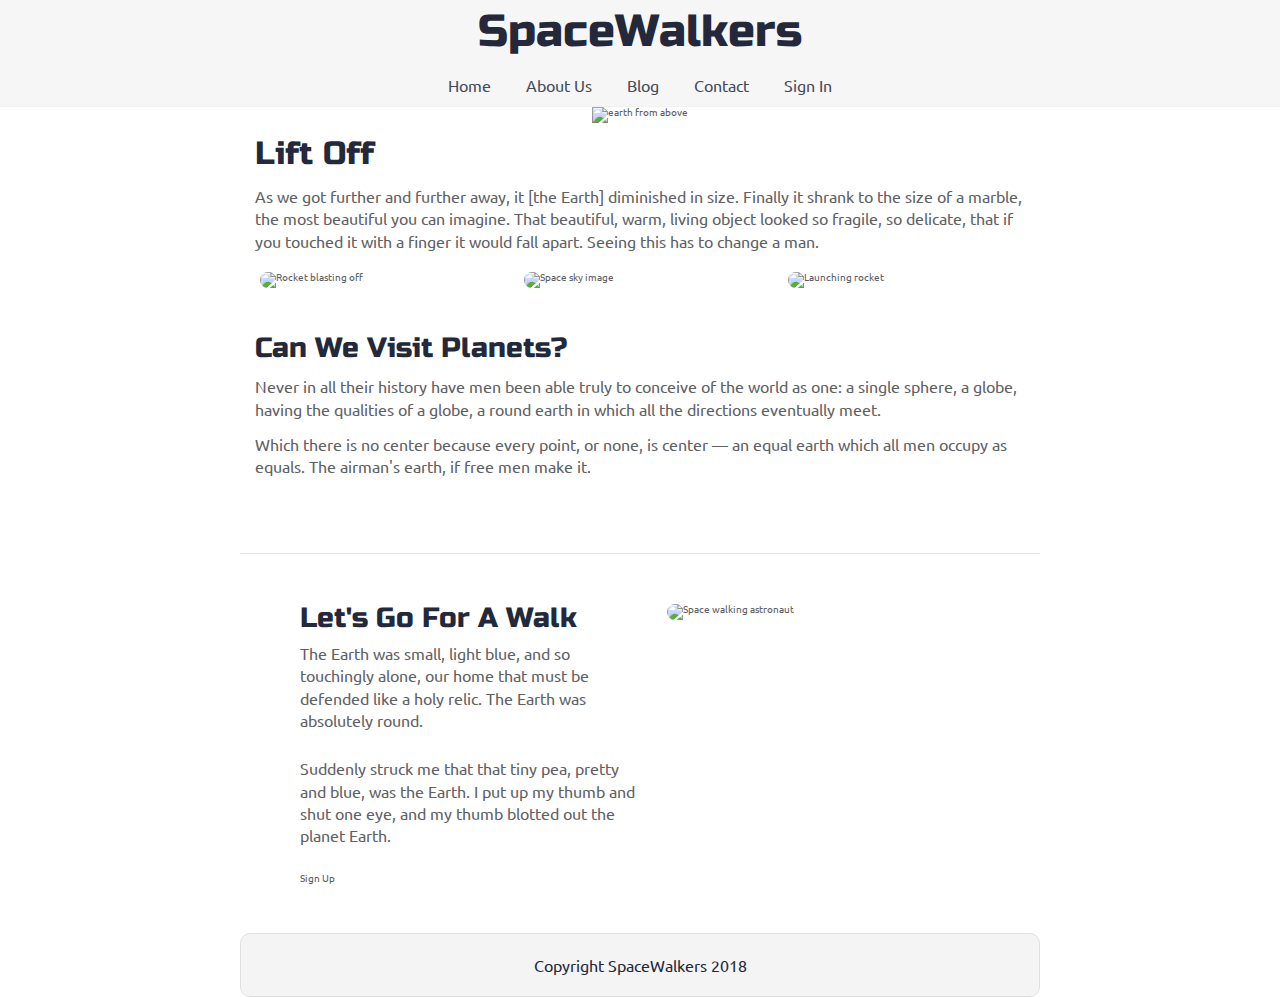
==== index.html @ 547788eb "Added nav to html, modified less" ====
<!doctype html>

<html lang="en">
<head>
  <meta charset="utf-8">

  <title>SpaceWalkers</title>

  <link href="https://fonts.googleapis.com/css?family=Russo+One|Ubuntu" rel="stylesheet">
  <link href="css/index.css" rel="stylesheet">

  <!--[if lt IE 9]>
    <script src="https://cdnjs.cloudflare.com/ajax/libs/html5shiv/3.7.3/html5shiv.js"></script>
  <![endif]-->
</head>

<body>

 <!-- navigation code here -->

  <nav>
    <div class="banner">
      <h1>SpaceWalkers</h1>
      <div class="nav-bar">
        <a href="index.html">Home</a>
        <a href="#">About Us</a>
        <a href="#">Blog</a>
        <a href="#">Contact</a>
        <a href="#">Sign In</a>
      </div>
    </div>

    <div class="img-container">
      <img src="img/main-header.png" alt="earth from above">
    </div>
  </nav>

  <div class="container home">

    <header class="intro">
       <!-- image code here -->

      <h2>Lift Off</h2>
    
      <p>As we got further and further away, it [the Earth] diminished in size. Finally it shrank to the size of a marble, the most beautiful you can imagine. That beautiful, warm, living object looked so fragile, so delicate, that if you touched it with a finger it would fall apart. Seeing this has to change a man.</p>
    </header>

    <section class="space-images">
        <img src="img/blast.png" class="blast" alt="Rocket blasting off">
        <img src="img/sky.png" class="sky" alt="Space sky image">
        <img src="img/launch.png" class="launch" alt="Launching rocket">
    </section>
   
    <section class="visit-planets">
     
      <h3>Can We Visit Planets?</h3>
    
      <p>Never in all their history have men been able truly to conceive of the world as one: a single sphere, a globe, having the qualities of a globe, a round earth in which all the directions eventually meet.</p>
    
      <p>Which there is no center because every point, or none, is center — an equal earth which all men occupy as equals. The airman's earth, if free men make it.</p>
    </section>
    
    <section class="walk">
      <div class="walk-text">
        <h3>Let's Go For A Walk</h3>

        <p>The Earth was small, light blue, and so touchingly alone, our home that must be defended like a holy relic. The Earth was absolutely round.</p>
      
        <p>Suddenly struck me that that tiny pea, pretty and blue, was the Earth. I put up my thumb and shut one eye, and my thumb blotted out the planet Earth.</p>
      
        <div class="btn">
          Sign Up
        </div>
      </div>
      
      <div class="walk-img">
          <img src="img/space-walk.png" alt="Space walking astronaut">
      </div>

    </section>

    <footer>
      <p>Copyright SpaceWalkers 2018</p>
    </footer>

  </div>
</body>
</html>
---- css/index.css ----
/* http://meyerweb.com/eric/tools/css/reset/ 
   v2.0 | 20110126
   License: none (public domain)
*/
html,
body,
div,
span,
applet,
object,
iframe,
h1,
h2,
h3,
h4,
h5,
h6,
p,
blockquote,
pre,
a,
abbr,
acronym,
address,
big,
cite,
code,
del,
dfn,
em,
img,
ins,
kbd,
q,
s,
samp,
small,
strike,
strong,
sub,
sup,
tt,
var,
b,
u,
i,
center,
dl,
dt,
dd,
ol,
ul,
li,
fieldset,
form,
label,
legend,
table,
caption,
tbody,
tfoot,
thead,
tr,
th,
td,
article,
aside,
canvas,
details,
embed,
figure,
figcaption,
footer,
header,
hgroup,
menu,
nav,
output,
ruby,
section,
summary,
time,
mark,
audio,
video {
  margin: 0;
  padding: 0;
  border: 0;
  font-size: 100%;
  font: inherit;
  vertical-align: baseline;
}
/* HTML5 display-role reset for older browsers */
article,
aside,
details,
figcaption,
figure,
footer,
header,
hgroup,
menu,
nav,
section {
  display: block;
}
body {
  line-height: 1;
}
ol,
ul {
  list-style: none;
}
blockquote,
q {
  quotes: none;
}
blockquote:before,
blockquote:after,
q:before,
q:after {
  content: '';
  content: none;
}
table {
  border-collapse: collapse;
  border-spacing: 0;
}
* {
  box-sizing: border-box;
}
html {
  font-size: 62.5%;
}
html,
body {
  font-family: 'Ubuntu', sans-serif;
  color: #5E6164;
}
h1,
h2,
h3,
h4,
h5 {
  font-family: 'Russo One', sans-serif;
  color: #23293B;
}
h1 {
  font-size: 4.5rem;
}
h2 {
  font-size: 3.2rem;
}
h3 {
  font-size: 2.8rem;
}
p {
  font-size: 1.6rem;
  line-height: 1.4;
}
a {
  font-size: 1.6rem;
  text-decoration: none;
}
.container {
  max-width: 800px;
  width: 100%;
  margin: 0 auto;
}
nav {
  display: flex;
  flex-direction: column;
  justify-content: center;
  align-items: center;
}
nav .banner {
  display: flex;
  flex-direction: column;
  justify-content: center;
  align-items: center;
  width: 100%;
  background-color: #F6F6F6;
  border-bottom: 1px solid #F1F1F1;
}
nav .banner h1 {
  padding: 1vh 0;
}
nav .banner .nav-bar {
  display: flex;
  flex-direction: row;
  justify-content: space-between;
  align-items: center;
  width: 30%;
  padding: 1.5vh 0;
}
nav .banner .nav-bar a {
  color: #454A59;
}
footer {
  color: #22283B;
  background: #f4f4f4;
  padding: 20px 0;
  border: 1px double #e0e0e0;
  border-radius: 10px;
  display: flex;
  justify-content: center;
  align-items: center;
}
.home .intro h2 {
  padding: 15px;
}
.home .intro p {
  padding: 0 15px;
}
.home .space-images {
  display: flex;
  flex-wrap: wrap;
  width: 100%;
}
.home .space-images img {
  width: 28%;
  margin: 20px 2.5%;
  border-radius: 20px;
  height: 100%;
}
.home .visit-planets {
  padding: 15px;
}
.home .visit-planets h3 {
  margin-top: 11px;
}
.home .visit-planets p {
  margin-top: 13px;
}
.home .walk {
  margin-top: 60px;
  border-top: 1px solid #dee2e6;
  padding: 50px 60px;
  display: flex;
  justify-content: center;
}
.home .walk .walk-text {
  width: 50%;
}
.home .walk .walk-text h3 {
  margin-bottom: 10px;
}
.home .walk .walk-text p {
  margin-bottom: 26px;
}
.home .walk .walk-img {
  width: 46%;
  margin-left: 4%;
}
.home .walk .walk-img img {
  width: 100%;
  height: auto;
  border-radius: 10px;
}
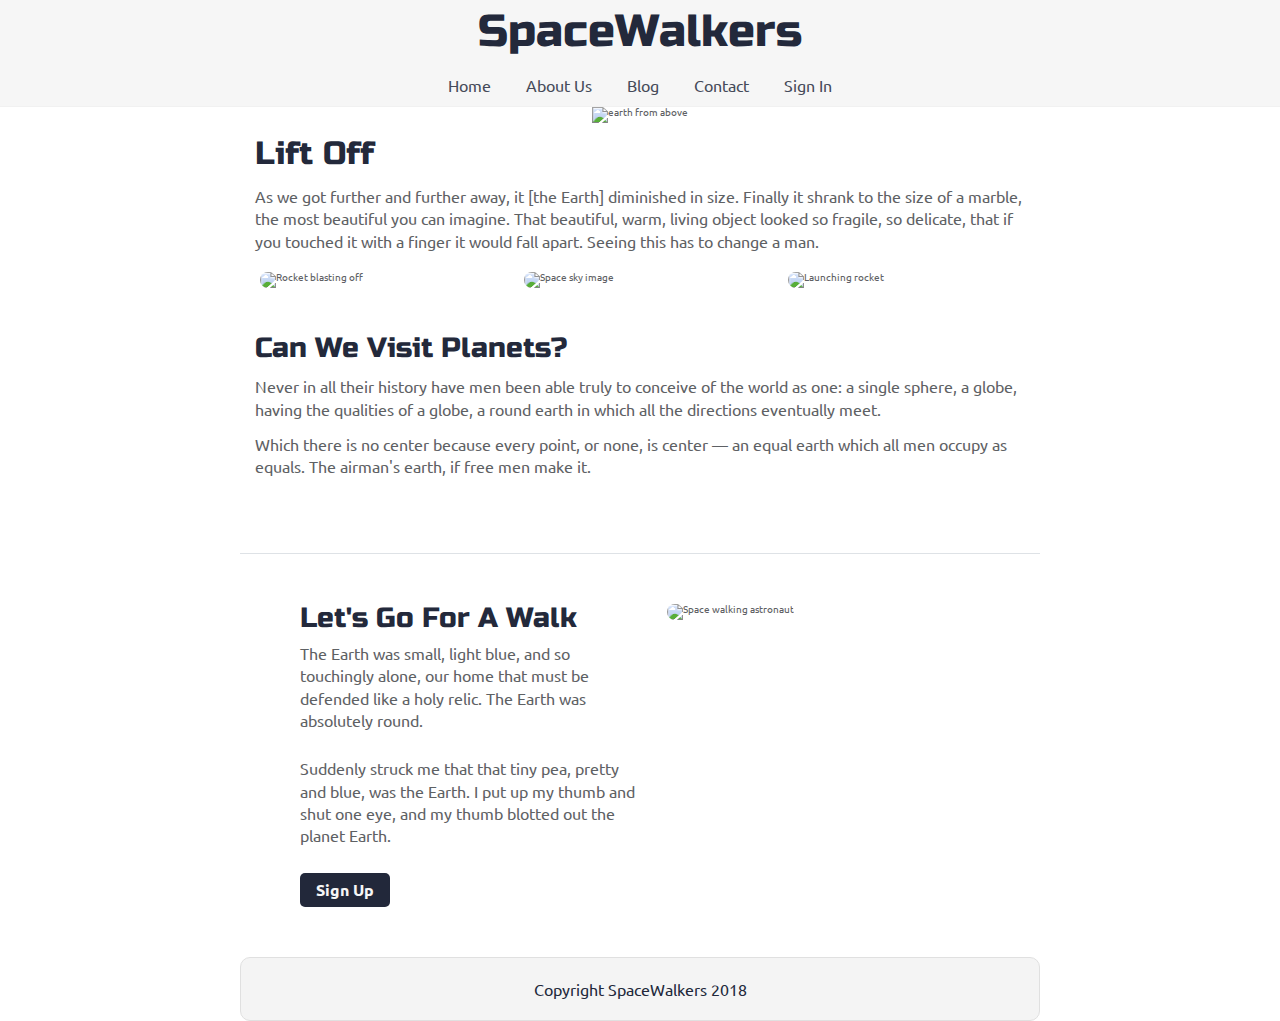
==== commit 5cdfc062: "Modified navigation.less, added button mixin" ====
--- a/index.html
+++ b/index.html
@@ -3,6 +3,8 @@
 <html lang="en">
 <head>
   <meta charset="utf-8">
+
+  <meta name="viewport" content="width=device-width, initial-scale=1.0">
 
   <title>SpaceWalkers</title>
 
--- a/css/index.css
+++ b/css/index.css
@@ -196,6 +196,9 @@
 nav .banner .nav-bar a {
   color: #454A59;
 }
+nav .banner .nav-bar a:hover {
+  color: #5E6164;
+}
 footer {
   color: #22283B;
   background: #f4f4f4;
@@ -248,6 +251,21 @@
 .home .walk .walk-text p {
   margin-bottom: 26px;
 }
+.home .walk .walk-text .btn {
+  width: 90px;
+  color: #F6F6F6;
+  background-color: #22283A;
+  padding: 1vh 2%;
+  border-radius: 5px;
+  text-align: center;
+  font-size: 1.6rem;
+  font-weight: bold;
+}
+.home .walk .walk-text .btn:hover {
+  color: #22283A;
+  background-color: #F6F6F6;
+  cursor: pointer;
+}
 .home .walk .walk-img {
   width: 46%;
   margin-left: 4%;
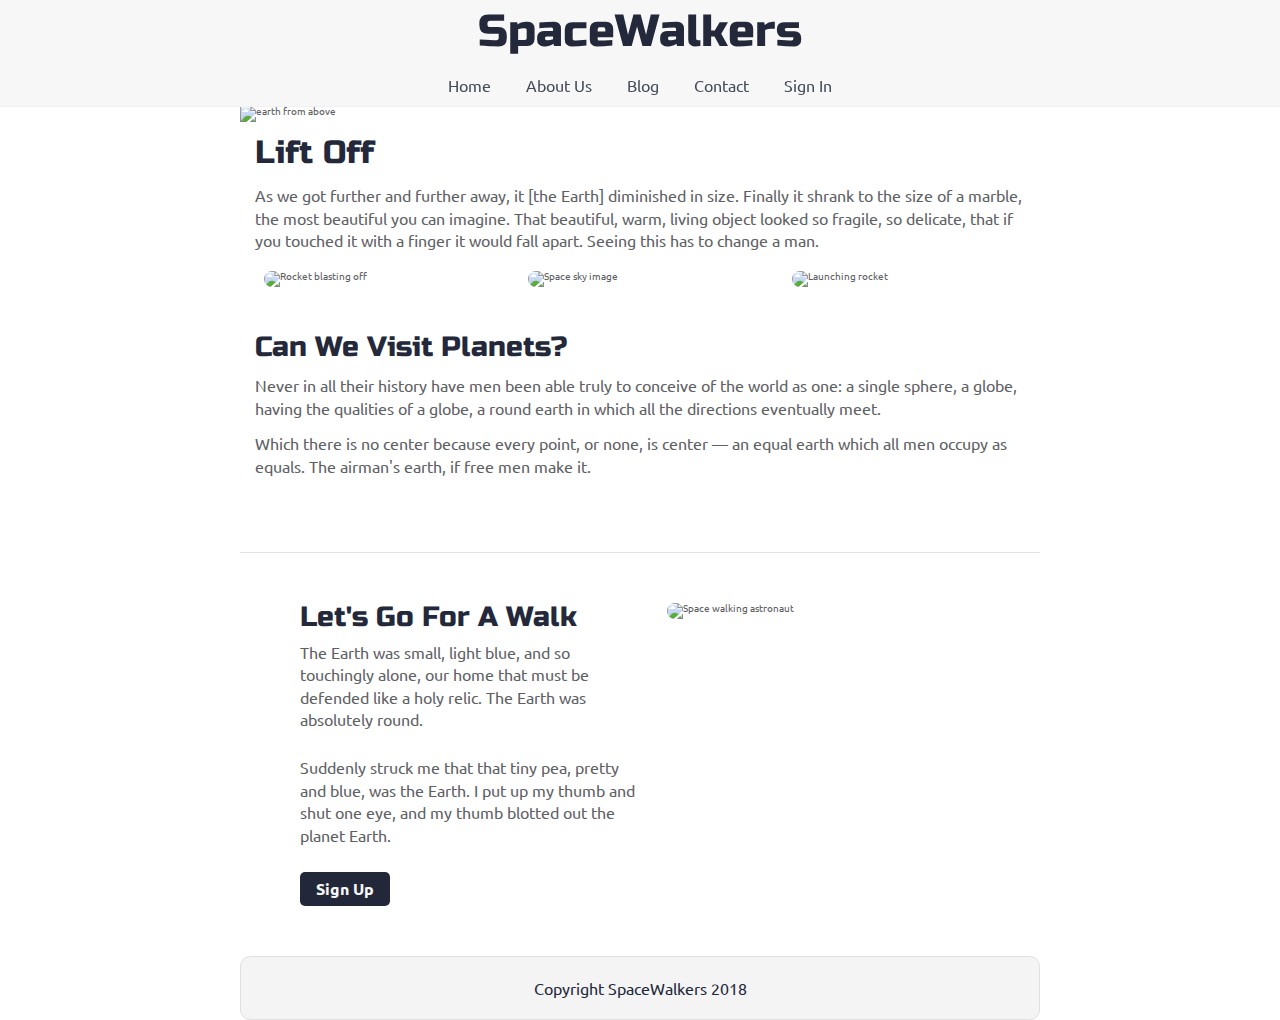
==== commit 89eaddc6: "Modified less and added contact.html" ====
--- a/index.html
+++ b/index.html
@@ -21,29 +21,28 @@
  <!-- navigation code here -->
 
   <nav>
-    <div class="banner">
-      <h1>SpaceWalkers</h1>
-      <div class="nav-bar">
-        <a href="index.html">Home</a>
-        <a href="#">About Us</a>
-        <a href="#">Blog</a>
-        <a href="#">Contact</a>
-        <a href="#">Sign In</a>
-      </div>
-    </div>
+    <h1>SpaceWalkers</h1>
 
-    <div class="img-container">
-      <img src="img/main-header.png" alt="earth from above">
+    <div class="nav-bar">
+      <a href="index.html">Home</a>
+      <a href="#">About Us</a>
+      <a href="#">Blog</a>
+      <a href="contact.html">Contact</a>
+      <a href="#">Sign In</a>      
     </div>
   </nav>
 
   <div class="container home">
 
     <header class="intro">
-       <!-- image code here -->
+      <!-- image code here -->
 
+      <div class="img-container">
+          <img src="img/main-header.png" alt="earth from above">
+      </div>
+    
       <h2>Lift Off</h2>
-    
+
       <p>As we got further and further away, it [the Earth] diminished in size. Finally it shrank to the size of a marble, the most beautiful you can imagine. That beautiful, warm, living object looked so fragile, so delicate, that if you touched it with a finger it would fall apart. Seeing this has to change a man.</p>
     </header>
 
--- a/css/index.css
+++ b/css/index.css
@@ -128,6 +128,7 @@
 }
 * {
   box-sizing: border-box;
+  max-width: 100%;
 }
 html {
   font-size: 62.5%;
@@ -172,20 +173,16 @@
   flex-direction: column;
   justify-content: center;
   align-items: center;
-}
-nav .banner {
-  display: flex;
-  flex-direction: column;
-  justify-content: center;
-  align-items: center;
-  width: 100%;
-  background-color: #F6F6F6;
+  position: fixed;
+  top: 0;
+  width: 100%;
+  background: rgba(246, 246, 246, 0.9);
   border-bottom: 1px solid #F1F1F1;
 }
-nav .banner h1 {
+nav h1 {
   padding: 1vh 0;
 }
-nav .banner .nav-bar {
+nav .nav-bar {
   display: flex;
   flex-direction: row;
   justify-content: space-between;
@@ -193,10 +190,16 @@
   width: 30%;
   padding: 1.5vh 0;
 }
-nav .banner .nav-bar a {
+@media (max-width: 950px) {
+  nav .nav-bar {
+    justify-content: space-evenly;
+    width: 100%;
+  }
+}
+nav .nav-bar a {
   color: #454A59;
 }
-nav .banner .nav-bar a:hover {
+nav .nav-bar a:hover {
   color: #5E6164;
 }
 footer {
@@ -209,6 +212,9 @@
   justify-content: center;
   align-items: center;
 }
+.home .intro {
+  margin-top: 11.8vh;
+}
 .home .intro h2 {
   padding: 15px;
 }
@@ -217,6 +223,9 @@
 }
 .home .space-images {
   display: flex;
+  flex-direction: row;
+  justify-content: center;
+  align-items: center;
   flex-wrap: wrap;
   width: 100%;
 }
@@ -226,6 +235,17 @@
   border-radius: 20px;
   height: 100%;
 }
+@media (max-width: 500px) {
+  .home .space-images img {
+    width: 90%;
+  }
+}
+@media (max-width: 500px) {
+  .home .space-images .sky,
+  .home .space-images .launch {
+    display: none;
+  }
+}
 .home .visit-planets {
   padding: 15px;
 }
@@ -240,10 +260,28 @@
   border-top: 1px solid #dee2e6;
   padding: 50px 60px;
   display: flex;
+  flex-direction: row;
   justify-content: center;
+  align-items: flex-start;
+}
+@media (max-width: 500px) {
+  .home .walk {
+    display: flex;
+    flex-direction: column-reverse;
+    justify-content: center;
+    align-items: center;
+    margin-top: 3vh;
+    padding: 3vh 0;
+  }
 }
 .home .walk .walk-text {
   width: 50%;
+}
+@media (max-width: 500px) {
+  .home .walk .walk-text {
+    width: 90%;
+    padding-top: 2vh;
+  }
 }
 .home .walk .walk-text h3 {
   margin-bottom: 10px;
@@ -266,12 +304,102 @@
   background-color: #F6F6F6;
   cursor: pointer;
 }
+@media (max-width: 500px) {
+  .home .walk .walk-text .btn {
+    width: 100%;
+    padding: 3vh 2%;
+  }
+}
 .home .walk .walk-img {
   width: 46%;
   margin-left: 4%;
 }
+@media (max-width: 500px) {
+  .home .walk .walk-img {
+    width: 90%;
+    margin-left: 0;
+  }
+}
 .home .walk .walk-img img {
   width: 100%;
   height: auto;
   border-radius: 10px;
 }
+.contact-info {
+  border-top: 1px solid #dee2e6;
+  padding: 50px 60px;
+  display: flex;
+  flex-direction: row;
+  justify-content: space-between;
+  align-items: flex-start;
+  flex-wrap: wrap;
+}
+@media (max-width: 500px) {
+  .contact-info {
+    display: flex;
+    flex-direction: column;
+    justify-content: center;
+    align-items: center;
+  }
+}
+.contact-info h3 {
+  width: 100%;
+}
+.contact-info .contact-form {
+  width: 60%;
+  margin-top: 2vh;
+}
+@media (max-width: 500px) {
+  .contact-info .contact-form {
+    width: 100%;
+  }
+}
+.contact-info .contact-form input,
+.contact-info .contact-form textarea {
+  width: 100%;
+}
+.contact-info .contact-form p {
+  margin-top: 1vh;
+}
+.contact-info .contact-form .btn {
+  width: 100%;
+  color: #F6F6F6;
+  background-color: #22283A;
+  padding: 1vh 2%;
+  border-radius: 5px;
+  text-align: center;
+  font-size: 1.6rem;
+  font-weight: bold;
+  margin-top: 2vh;
+  border: none;
+}
+.contact-info .contact-form .btn:hover {
+  color: #22283A;
+  background-color: #F6F6F6;
+  cursor: pointer;
+}
+.contact-info .contact-side {
+  width: 30%;
+  display: flex;
+  flex-direction: column;
+  justify-content: center;
+  align-items: flex-start;
+}
+@media (max-width: 500px) {
+  .contact-info .contact-side {
+    display: flex;
+    flex-direction: row;
+    justify-content: space-between;
+    align-items: center;
+    width: 100%;
+    margin-top: 3vh;
+  }
+}
+@media (max-width: 500px) {
+  .contact-info .contact-side .map {
+    width: 30%;
+  }
+}
+.contact-info .contact-side p {
+  margin-top: 1vh;
+}
